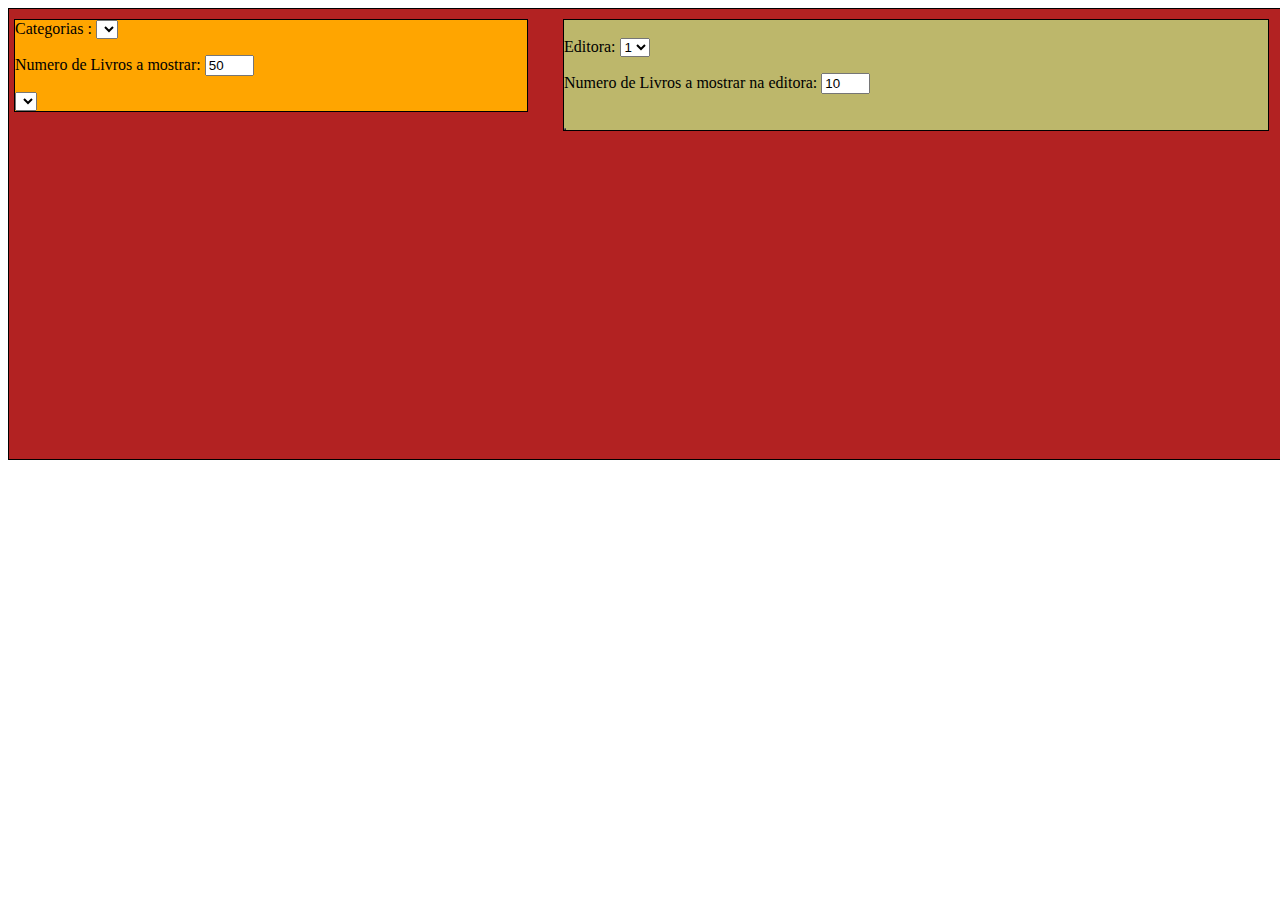
==== 1110603.html @ fc9a22b7 "#1110603 index.html a redirecionar" ====
<!DOCTYPE html>

<html>
    <head>
        <meta content="text/html; charset=utf-8" http-equiv="Content-Type" />

        <title> Listar Categorias</title>

        <style type="text/css">

       @import url("estilos.css");

        </style>
        <script type="text/javascript">

            // Váriavel para o objecto XMLHttpRequest
            var xmlHttpObj;

            function CreateXmlHttpRequestObject( )
            {
                // detecção do browser simplificada
                // e sem tratamento de excepções
                xmlHttpObj = null;
                if (window.XMLHttpRequest) // IE 7 e Firefox
                {
                    xmlHttpObj = new XMLHttpRequest()

                }
                else if (window.ActiveXObject) // IE 5 e 6
                {
                    xmlHttpObj = new ActiveXObject("Microsoft.XMLHTTP")
                }
                else
                {
                    return new ActiveXObject("MSXML2.XMLHTTP.3.0");
                }
                return xmlHttpObj;
            }

            function carregarCategorias()
            {
                xmlHttpObj = CreateXmlHttpRequestObject();
                
                if (xmlHttpObj)
                {
                    // Definição do URL para efectuar pedido HTTP - método GET
                    xmlHttpObj.open("GET", "selectCategorias.php", true);

                    //xmlHttpObj.setRequestHeader("Content-Type:text/xml");
                    // Registo do EventHandler
                    xmlHttpObj.onreadystatechange = stateHandler;
                    
                    xmlHttpObj.send(null);
                }

            }

            function stateHandler()
            {
                if (xmlHttpObj.readyState == 4 && xmlHttpObj.status == 200) // resposta do servidor completa
                {
                    //propriedade responseXML que devolve a resposta do servidor

                    var docxml = xmlHttpObj.responseXML;

                    // lista de nós com Tag Categoria                    
                    var nodelist = docxml.getElementsByTagName("categoria");

                    //alert(nodelist[0].childNodes[0].nodeValue);
                    // nodelist[0] - primeiro nó da lista (<Categoria> ???? </Categoria>)
                    // childNodes[0] - primeiro filho do nó é um nó texto  
                    // nodevalue - valor do conteudo do nó texto ( ??? )

                    var b = 0;
                    for (i = 0; i < nodelist.length; i++) {

                        for (j = i + 1; j < nodelist.length; j++) {
                            //Verifica se existem iguais
                            if (nodelist[i].childNodes[0].nodeValue == nodelist[j].childNodes[0].nodeValue) {
                                b = 1;
                            }
                        }
                        if (b == 0) {
                            var fname = nodelist[i].childNodes[0].nodeValue;

                            var opt = document.createElement('option');
                            opt.appendChild(document.createTextNode(fname));

                            // alteração do conteúdo textual do div
                            document.getElementById("selectCategoria").appendChild(opt);
                        }
                        b = 0;
                    }
                }
            }

            function escolheuCategoria( ) {

                xmlHttpObj = CreateXmlHttpRequestObject();

                var x = document.getElementById("selectCategoria").selectedIndex;
                var y = document.getElementById("selectCategoria").options;

                var concStr = y[x].text;
                if (xmlHttpObj)
                {
                    // Definição do URL para efectuar pedido HTTP - método GET
                    xmlHttpObj.open("GET", "listarLivros.php?categoria=" + concStr, true);


                    // Registo do EventHandler
                    xmlHttpObj.onreadystatechange = PreencherLivros;

                    xmlHttpObj.send(null);
                }else
                {
                    return new ActiveXObject("MSXML2.XMLHTTP.3.0");
                }

            }

            function PreencherLivros(   ) {

                if (xmlHttpObj.readyState == 4 && xmlHttpObj.status == 200) // resposta do servidor completa
                {
                    var docxml = xmlHttpObj.responseXML;

                    // lista de nós com Tag Categoria                    
                    var nodelist = docxml.getElementsByTagName("title");

                    var nLivros = document.getElementById("nLivros").value;
                    var tam;
                    ((nLivros < nodelist.length) ? tam = nLivros : tam = nodelist.length);
                    while (selectLivros.firstChild) {
                        selectLivros.removeChild(selectLivros.firstChild);
                    }
                    //alert(nodelist.length);
                    for (i = 0; i < tam; i++) {
                        var tname = nodelist[i].childNodes[0].nodeValue;
                        var opt = document.createElement('option');
                        opt.appendChild(document.createTextNode(tname));
                        var op = "<option> " + tname + "</option>";
                        // alteração do conteúdo textual do div
                        document.getElementById("selectLivros").appendChild(opt);
                    }
                }
            }

            function escolheuEditora() {

                xmlHttpObj = CreateXmlHttpRequestObject();

                var editora = document.getElementById("selectEditora").value;
                var nlivros = document.getElementById("nTopLivros").value;

                if (xmlHttpObj)
                {
                    // Definição do URL para efectuar pedido HTTP - método GET
                    xmlHttpObj.open("GET", "listarnlivros.php?neditora=" + editora + "&nlivros=" + nlivros, true);

                    // Registo do EventHandler
                    xmlHttpObj.onreadystatechange = escolheuNLivroEditora;

                    xmlHttpObj.send(null);
                }

            }

            function escolheuNLivroEditora(pag) {

                if (xmlHttpObj.readyState == 4 && xmlHttpObj.status == 200) // resposta do servidor completa
                {
                    var docxml = xmlHttpObj.responseXML;
                    
                    // lista de nós com Tag Categoria                    
                    var nodelist = docxml.getElementsByTagName("title");
                    
                    var editora = docxml.getElementsByTagName("editora");
                    
                    
                    var editora1 = editora[0].childNodes[0].nodeValue;
                    
                    var tabela = document.getElementById("idTabela");
                    
                    var tam = nodelist.length;
                    while (tabela.firstChild) {
                        tabela.removeChild(tabela.firstChild);
                    }
                    var tr = document.createElement("tr");
                    var th = document.createElement("th");
                    var tht = document.createTextNode("Titulo do Livro");
                    th.appendChild(tht);
                    tr.appendChild(th);
                    tabela.appendChild(tr);
                    if (isNaN(pag)) {
                        pag = 1;
                    }
                    for (i = pag * 5 - 5; i < pag * 5; i++) {
                        var tname = nodelist[i].childNodes[0].nodeValue;
                        tname = tname.trim();
                        var tr1 = document.createElement('tr');
                        var td = document.createElement('td');
                        var link = document.createElement('a');
                        link.setAttribute("href", "javascript:infoLivro('" + tname + "'," + editora1 + ");");
                        var titulo = document.createTextNode(tname);
                        link.appendChild(titulo);

                        //var tdt=document.createTextNode(tname);
                        td.appendChild(link);
                        tr1.appendChild(td);
                        tabela.appendChild(tr1);
                    }
                    var div = document.getElementById('div1');
                    while (div.firstChild) {
                        div.removeChild(div.firstChild);
                    }
                    div.appendChild(document.createTextNode("Página:"));
                    var npags = tam / 5;

                }
                for (i = 0; i < npags; i++) {
                    var pag = document.createElement('a');
                    pag.setAttribute("href", "javascript:escolheuNLivroEditora(" + (i + 1) + ")");
                    var numpag = document.createTextNode(i + 1);
                    pag.appendChild(numpag);
                    div.appendChild(pag);
                }

            }
            //function infoLivro(titulo) {
            function infoLivro(titulo, editora) {
                xmlHttpObj = CreateXmlHttpRequestObject();
                

                if (xmlHttpObj)
                {
                    // Definição do URL para efectuar pedido HTTP - método GET
                    var titulo1 = encodeURIComponent(titulo.trim());
                    //var editora = document.getElementById("selectEditora").value;
                    xmlHttpObj.open("GET", "listarinfolivros.php?titulo=" + titulo1 + "&editora=" + editora, true);
                    //xmlHttpObj.open("GET", "listarinfolivros.php?titulo=" + titulo1,true);

                    // Registo do EventHandler
                    xmlHttpObj.onreadystatechange = PrintinfoLivros;
                    xmlHttpObj.send(null);
                }

            }

            function PrintinfoLivros() {
        if (xmlHttpObj.readyState == 4 && xmlHttpObj.status == 200) // resposta do servidor completa
                {        
        var docxml = xmlHttpObj.responseXML;
        alert(xmlHttpObj.responseText);
                
                
                var info = "Informações do Livro:\n";
                // Preenchimento da string com informações do livro 
                
                var titulo = docxml.getElementsByTagName("title");
                
                var titulo1 = titulo[0].childNodes[0].nodeValue;
                info += "Titulo:" + titulo1 + "\n";
                var autor = docxml.getElementsByTagName("author");
                
                var autor1 = autor[0].childNodes[0].nodeValue;
                info += "Autor:" + autor1 + "\n";
                var categoria = docxml.getElementsByTagName("category");
                
                var categoria1 = categoria[0].childNodes[0].nodeValue;
                info += "Categoria:" + categoria1 + "\n";
                var ISBN = docxml.getElementsByTagName("isbn");
                
                var ISBN1 = ISBN[0].childNodes[0].nodeValue;
                info += "ISBN:" + ISBN1 + "\n";
                var Ano = docxml.getElementsByTagName("publicacao");
                 
                var Ano1 = Ano[0].childNodes[0].nodeValue;
                info += "Ano de Publicacao:" + Ano1 + "\n";
               
                alert(info);
                escolheuEditora(); //coloquei para voltar à primeira página porque estava a dar um erro
            }
            
        }


        </script>
    </head>
   
    <body onload="carregarCategorias();">
        
        <form action="" method="get" >
            <div id="divGeal" class="geral">
            <div id="widjet" class="box">
            Categorias :    
            <select id="selectCategoria" onchange="escolheuCategoria();"> </select>

            <p >
                Numero de Livros a mostrar: <input type="text" size="3" id="nLivros" value="50" onchange="escolheuCategoria();"/> 
            </p>
            <select id="selectLivros" >

            </select>
            </div>
            <div id="Page" class="box1">
                <br>
                Editora:
                <select id="selectEditora" onchange="escolheuEditora();">
                    <option value="1">1</option>
                    <option value="2">2</option>
                    <option value="3">3</option>
                </select>

                <p>
                    Numero de Livros a mostrar na editora: <input type="text" size="3" id="nTopLivros" value="10" onchange="escolheuEditora();"/> 
                </p>
                <br>
                <table id="idTabela" border="1">


                </table>
                <div id="div1">

                </div>
            </div>
            </div>
        </form>

    </body>
   
</html>
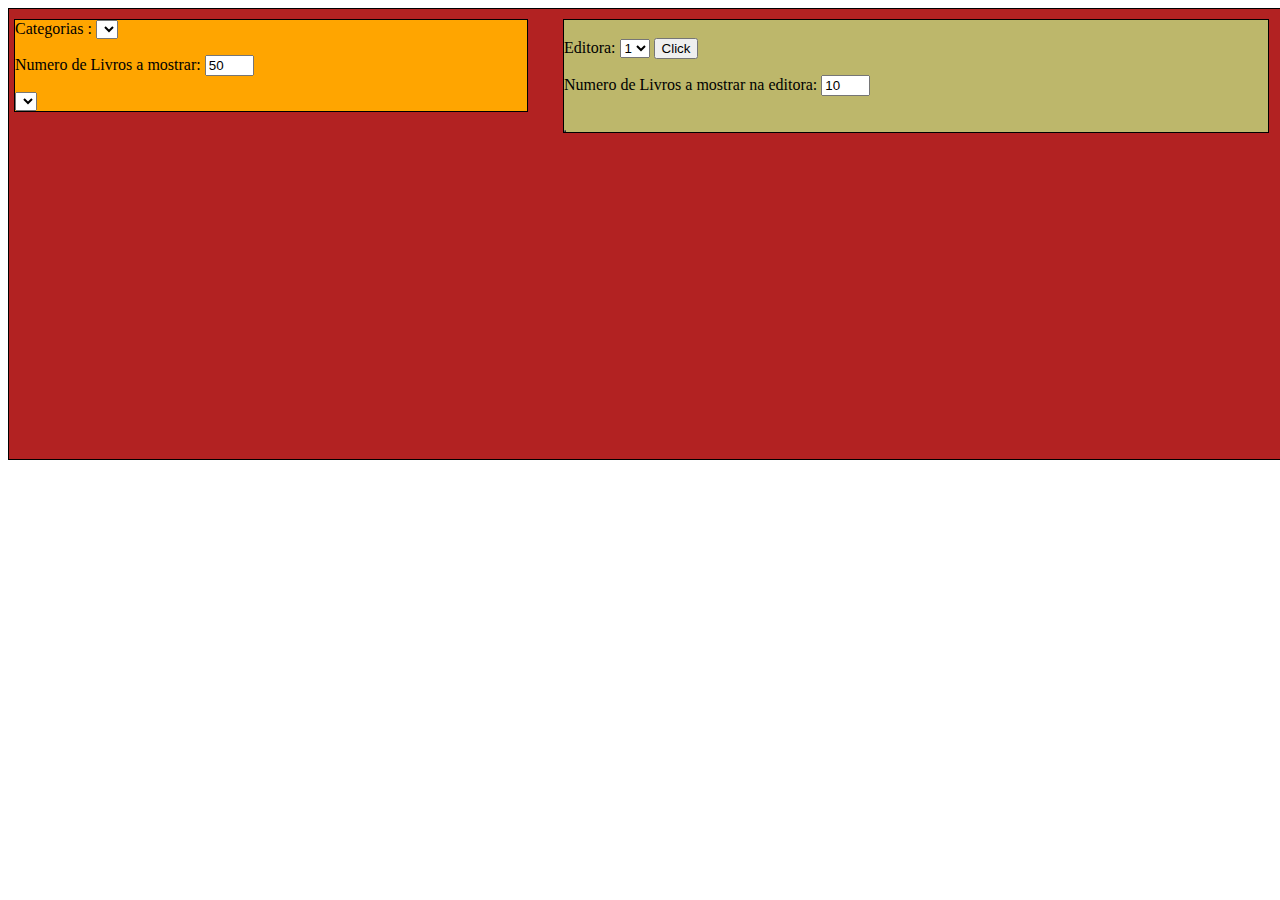
==== commit 32ae86a3: ":(" ====
--- a/1110603.html
+++ b/1110603.html
@@ -227,6 +227,17 @@
                     div.appendChild(pag);
                 }
 
+            }
+            function ResumoLivro(){
+                xmlHttpObj=CreateXmlHttpRequestObject();
+                if(xmlHttpObj){
+                    xmlHttpObj.open("GET","obtermaisinfo.php",true);
+                    xmlHttpObj.onreadystatechange=ImprimirResumo;
+                    xmlHttpObj.send();
+                }
+            }
+            function ImprimirResumo(){
+                alert(xmlHttpObj.responseText);
             }
             //function infoLivro(titulo) {
             function infoLivro(titulo, editora) {
@@ -312,10 +323,11 @@
                     <option value="2">2</option>
                     <option value="3">3</option>
                 </select>
-
+                <button onclick="ResumoLivro();">Click</button>
                 <p>
                     Numero de Livros a mostrar na editora: <input type="text" size="3" id="nTopLivros" value="10" onchange="escolheuEditora();"/> 
                 </p>
+                
                 <br>
                 <table id="idTabela" border="1">
 
@@ -324,7 +336,9 @@
                 <div id="div1">
 
                 </div>
+                
             </div>
+                
             </div>
         </form>
 
